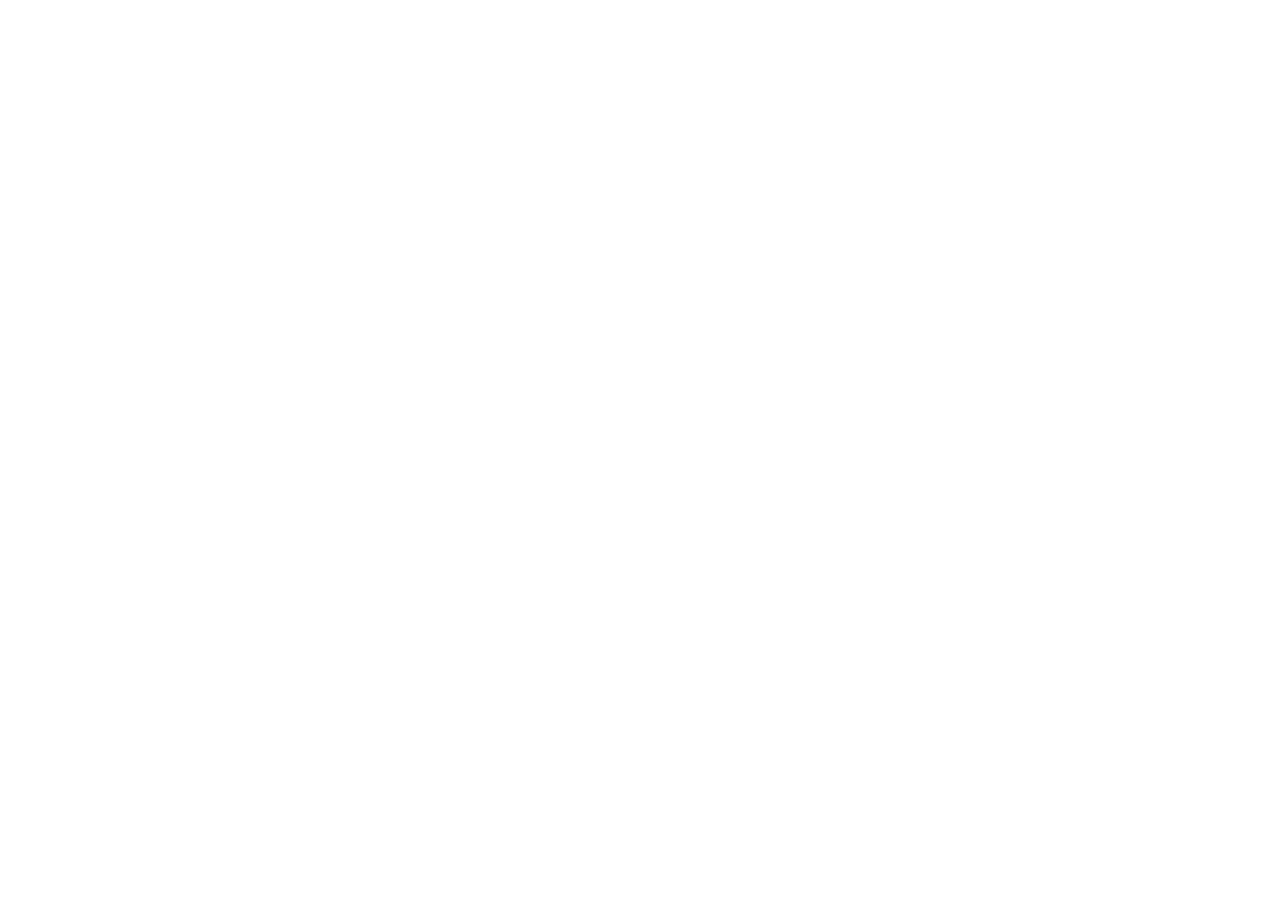
==== EersteGitWebsite/index.html @ 4e1dae79 "Index.html aangepast" ====
<!DOCTYPE html>
<html lang="en">
<head>
    <meta charset="UTF-8">
    <meta http-equiv="X-UA-Compatible" content="IE=edge">
    <meta name="viewport" content="width=device-width, initial-scale=1.0">
    <title>GitWebsite Anyelen</title>
</head>
<body>
    
</body>
</html>
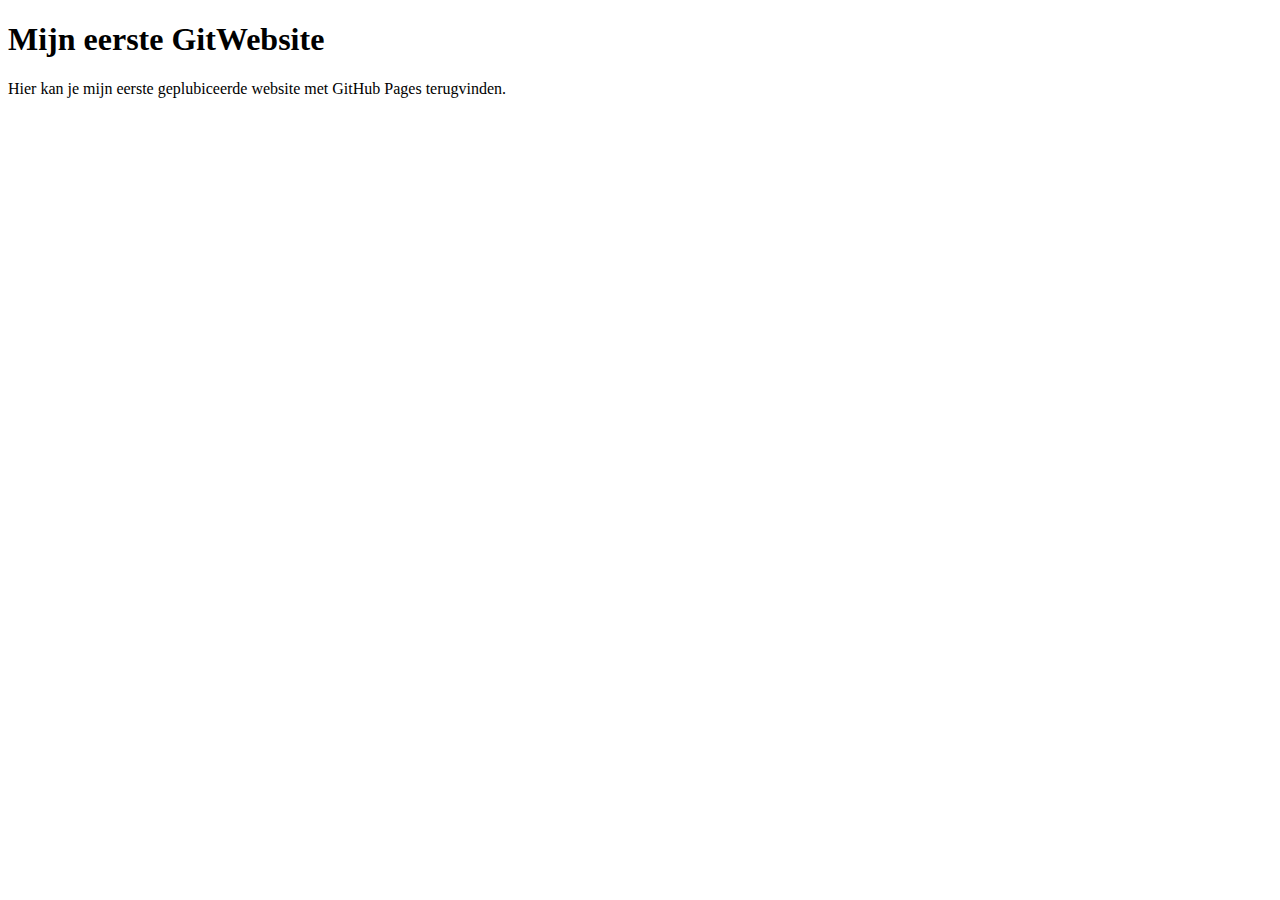
==== commit 888fab90: "Titel en paragraaf toegevoegd" ====
--- a/EersteGitWebsite/index.html
+++ b/EersteGitWebsite/index.html
@@ -7,6 +7,15 @@
     <title>GitWebsite Anyelen</title>
 </head>
 <body>
+    <header>
+            <h1>Mijn eerste GitWebsite</h1>
+    </header>
+
+    <article>
+        <section>
+            <p>Hier kan je mijn eerste geplubiceerde website met GitHub Pages terugvinden.</p>
+        </section>
+    </article>
     
 </body>
 </html>
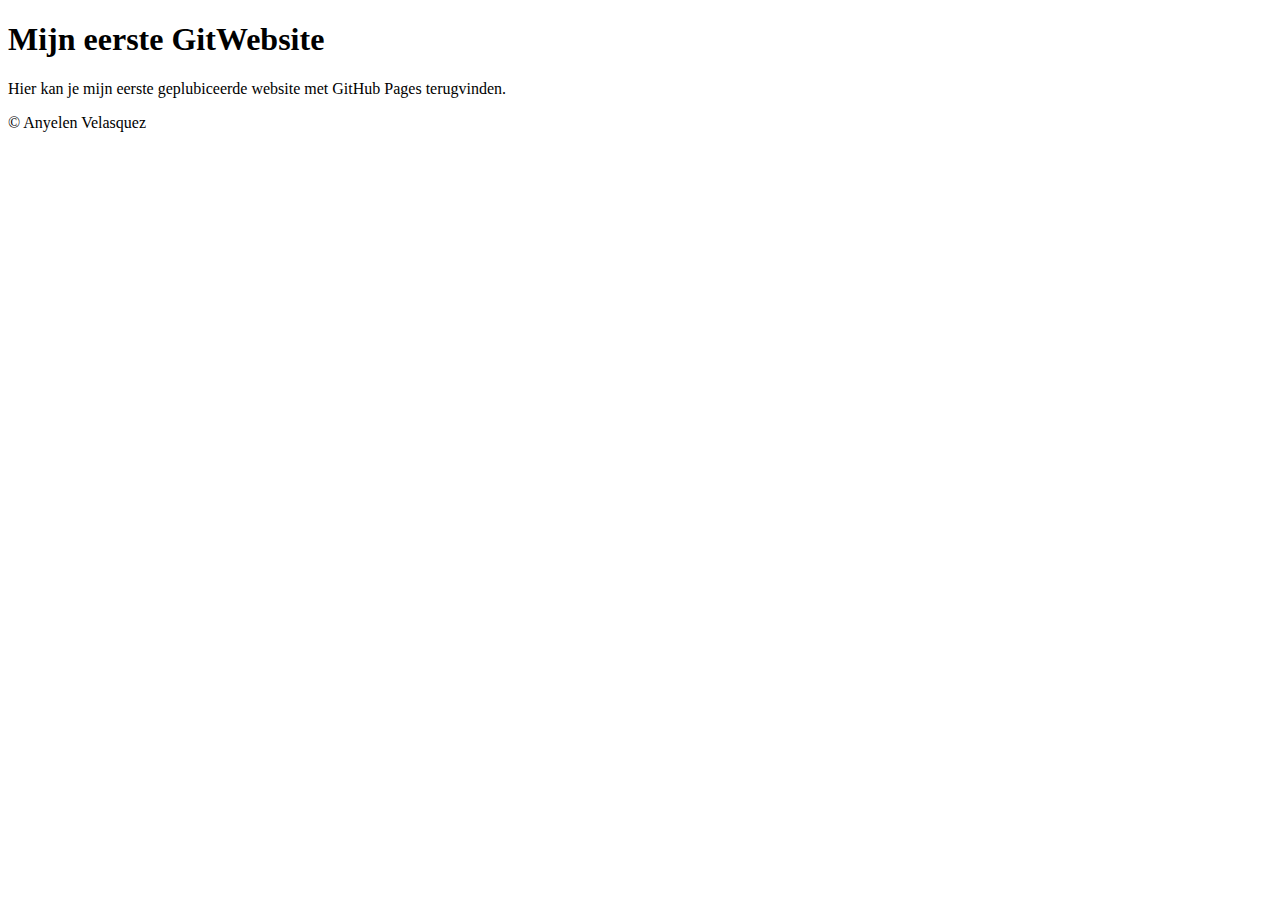
==== commit d2c22a05: "footer" ====
--- a/EersteGitWebsite/index.html
+++ b/EersteGitWebsite/index.html
@@ -16,6 +16,10 @@
             <p>Hier kan je mijn eerste geplubiceerde website met GitHub Pages terugvinden.</p>
         </section>
     </article>
+
+    <footer>
+        <p>&copy Anyelen Velasquez</p>
+    </footer>
     
 </body>
 </html>
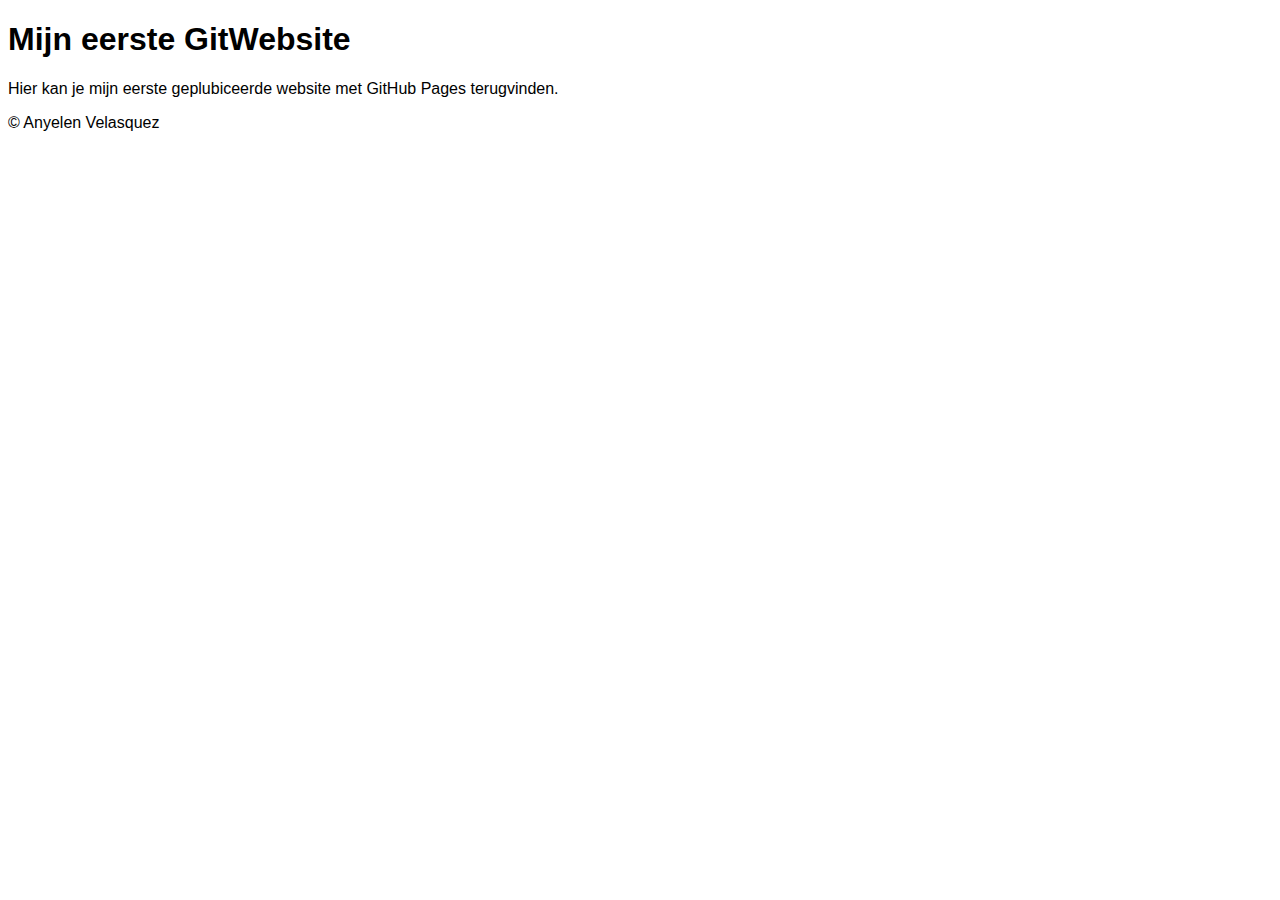
==== commit 3cce7ea6: "Aanmaak css-bestand" ====
--- a/EersteGitWebsite/index.html
+++ b/EersteGitWebsite/index.html
@@ -5,6 +5,7 @@
     <meta http-equiv="X-UA-Compatible" content="IE=edge">
     <meta name="viewport" content="width=device-width, initial-scale=1.0">
     <title>GitWebsite Anyelen</title>
+    <link href="opmaak.css" rel="stylesheet"/>
 </head>
 <body>
     <header>
--- a/EersteGitWebsite/opmaak.css
+++ b/EersteGitWebsite/opmaak.css
@@ -0,0 +1,3 @@
+body{
+    font-family: Arial, Helvetica, sans-serif;
+}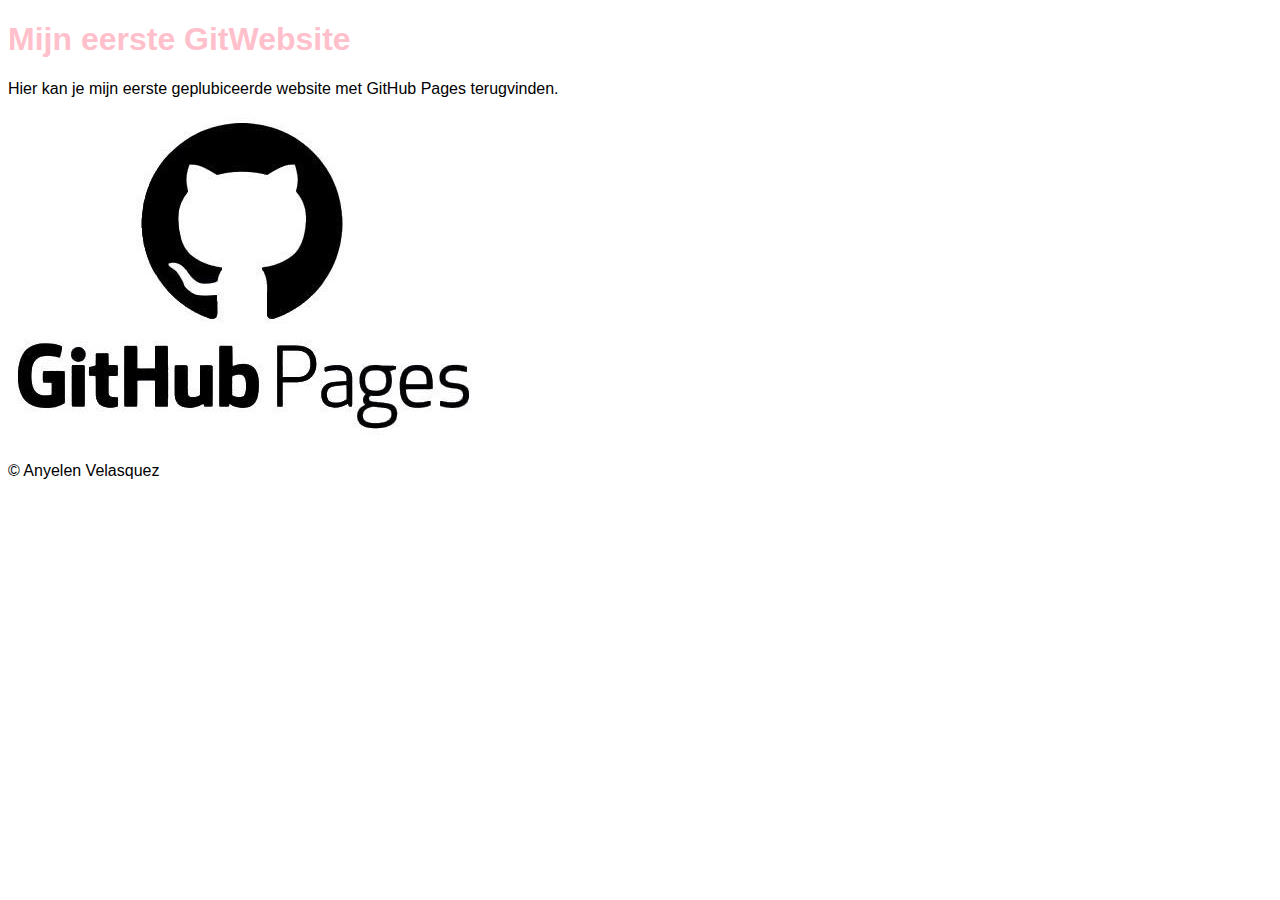
==== commit 6355458e: "Afbeeldingen toevoegen en opmaak aanpassen" ====
--- a/EersteGitWebsite/index.html
+++ b/EersteGitWebsite/index.html
@@ -15,6 +15,10 @@
     <article>
         <section>
             <p>Hier kan je mijn eerste geplubiceerde website met GitHub Pages terugvinden.</p>
+            
+        </section>
+        <section>
+            <img src="Afbeeldingen/GitHubPages.jpeg"/> 
         </section>
     </article>
 
--- a/EersteGitWebsite/opmaak.css
+++ b/EersteGitWebsite/opmaak.css
@@ -1,3 +1,7 @@
 body{
     font-family: Arial, Helvetica, sans-serif;
+}
+
+h1{
+    color: pink;
 }